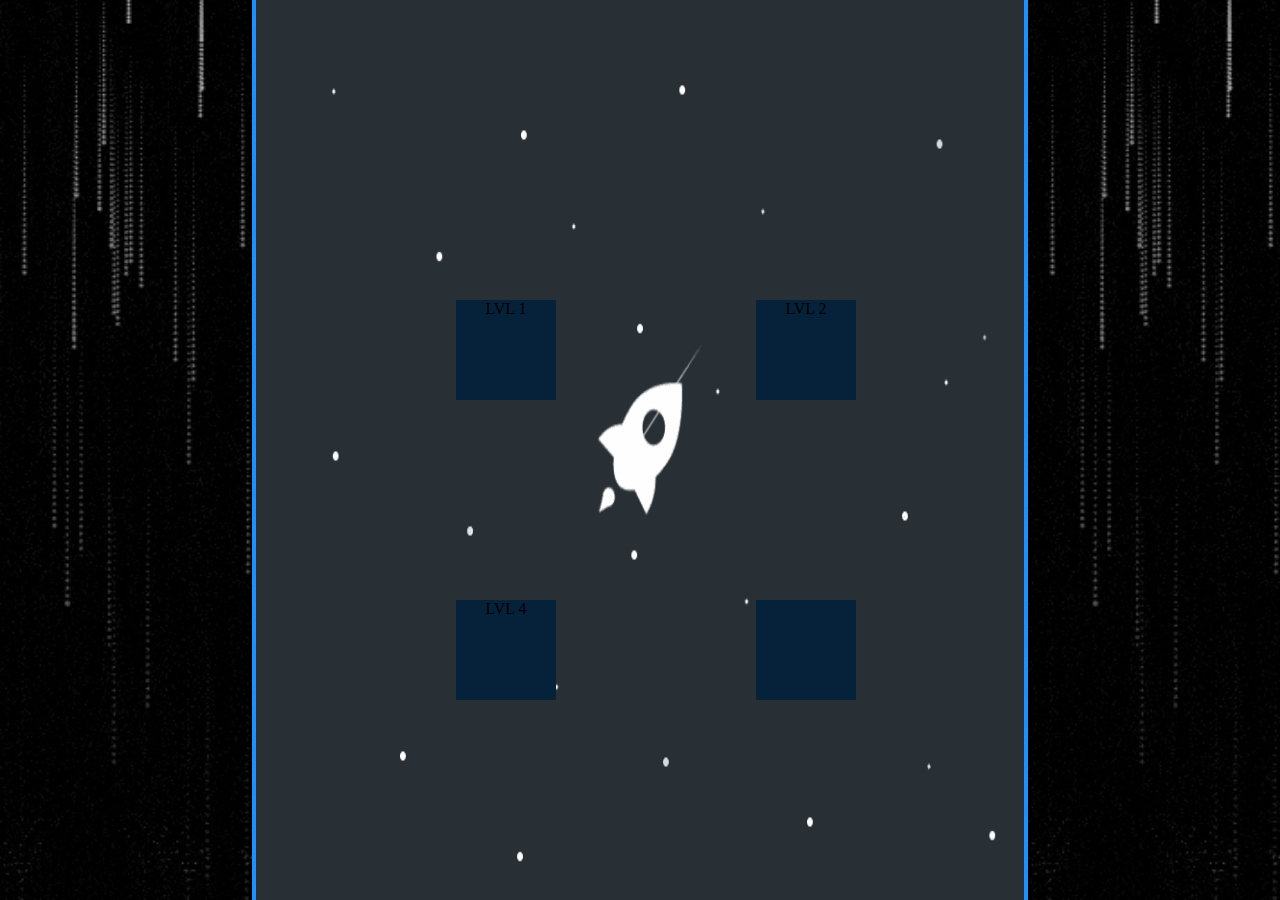
==== index.html @ b091ecf1 "startpage starts" ====
<!DOCTYPE html>
<html lang="en">
  <head>
    <meta charset="UTF-8" />
    <meta http-equiv="X-UA-Compatible" content="IE=edge" />
    <meta name="viewport" content="width=device-width, initial-scale=1.0" />
    <title>Document</title>
    <link rel="stylesheet" href="./style.css" />
  </head>
  <body>
    <div class="leftCol"></div>
    <div class="container">
        <div id="parrot">LVL 1</div>
        <div id="fish">LVL 2</div>
        <div id="lion">LVL 3</div>
        <div id="elephant">LVL 4</div>
        <div id="turtle"></div>
    </div>      
    <div class="rightCol"></div>
      <script>
      </script>
  </body>
</html>
---- style.css ----
:root{
    --blue: #1e90ff;
    --yellow:rgb(255, 196, 0);
    --orange:rgb(255, 60, 0);
    --byellow:rgb(255, 230, 0);
    --borange:rgb(255, 145, 0);
    --greyish:rgb(218, 133, 100);
  }
  
  * {
    padding: 0;
    margin: 0;
    box-sizing: border-box;
  }

  body {
    overflow: hidden;
    display: flex;
    align-items: center;
    justify-content: center;
    flex-direction: row;
  }

  .leftCol,.rightCol{
    position:absolute;
    top:0;
    left:0;
    width:20vw;
    height:100vh;
    border-right:4px solid #1e90ff;
    background-image: url("assets/rain2.gif");
    background-size: cover;
  
  }
  
  .rightCol{
    left:80vw;
    border-left: 4px solid #1e90ff;
    border-right: none;
  }
  
  .container {
    width: 60vw;
    height: 100vh;
    background-color: #020f1fe7;
    background-image: url("./assets/back.gif");
    background-repeat: no-repeat;
    background-size: 60vw 100vh;
    display: grid;
    grid-template-columns: 1fr 1fr 1fr;
    justify-content: space-around;
    padding: 200px 100px;
  }

  .container>div{
      width: 100px;
      height:100px;
      margin: 100px;
      background-color: rgb(5, 34, 58);
      text-align: center;
      align-items: center;
  }
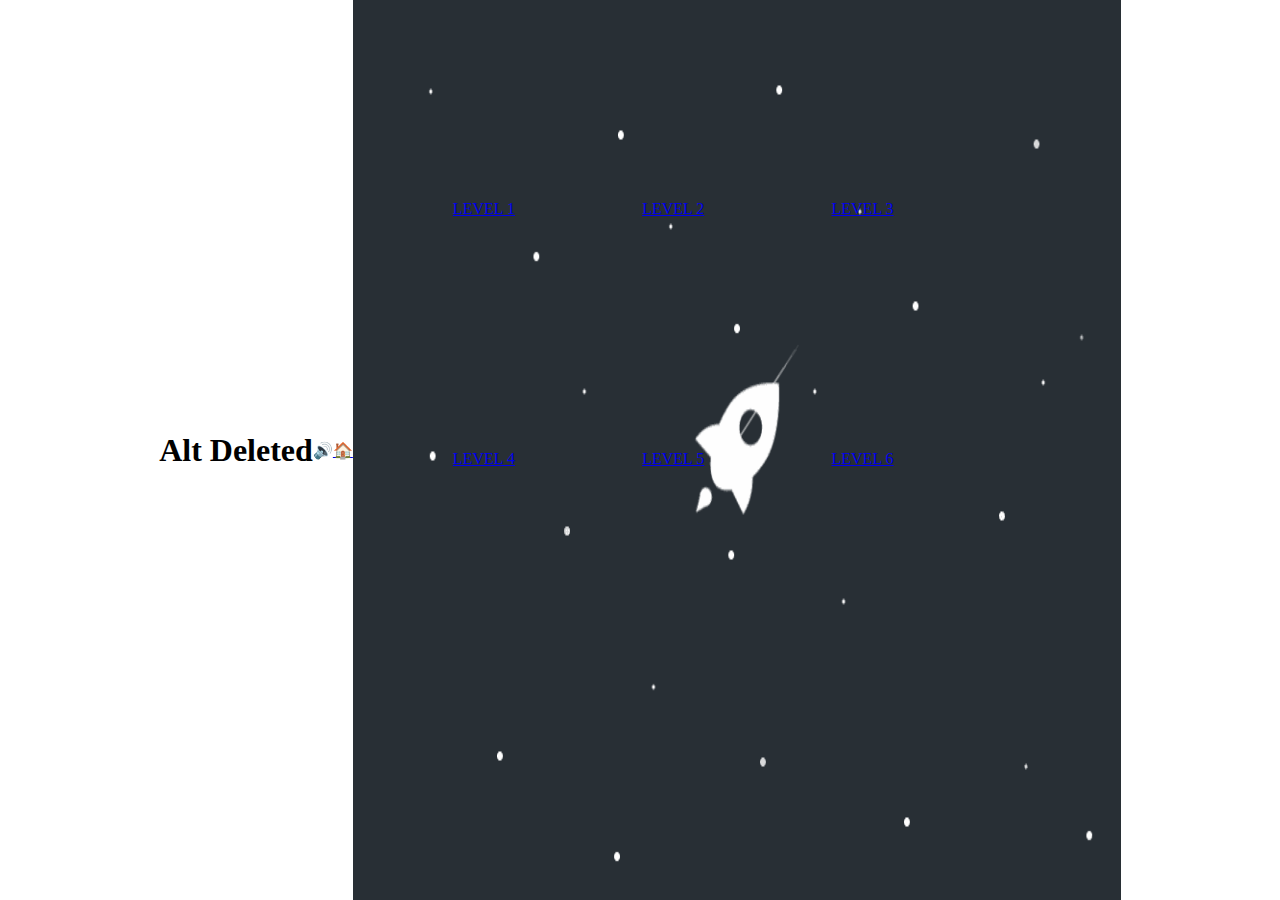
==== commit 500720cd: "made" ====
--- a/index.html
+++ b/index.html
@@ -4,20 +4,35 @@
     <meta charset="UTF-8" />
     <meta http-equiv="X-UA-Compatible" content="IE=edge" />
     <meta name="viewport" content="width=device-width, initial-scale=1.0" />
-    <title>Document</title>
+    <title>Alt Deleted</title>
+    <link href="https://fonts.googleapis.com/css2?family=Kaushan+Script&display=swap" rel="stylesheet">
     <link rel="stylesheet" href="./style.css" />
   </head>
   <body>
-    <div class="leftCol"></div>
+    <h1 class="head">Alt Deleted</h1>
+      <div class="audio">
+        <audio controls autoplay hidden loop>
+          <source src="./assets/retro.mp3" type="audio/mp3" />
+        </audio>
+        🔊
+      </div>
+      <a class="home audio" href="./index.html">
+        🏠
+      </a>
     <div class="container">
-        <div id="parrot">LVL 1</div>
-        <div id="fish">LVL 2</div>
-        <div id="lion">LVL 3</div>
-        <div id="elephant">LVL 4</div>
-        <div id="turtle"></div>
-    </div>      
-    <div class="rightCol"></div>
-      <script>
-      </script>
+      <a id="parrot" href="/parrot.html">LEVEL 1</a>
+      <a id="fish" href="/fish.html">LEVEL 2</a>
+      <a id="lion" href="/lion.html">LEVEL 3</a>
+      <a id="elephant" href="/elephant.html">LEVEL 4</a>
+      <a id="tortise" href="./tortise.html">LEVEL 5</a>
+      <a id="turtle" href="./turtle.html">LEVEL 6</a>
+    </div>
+    <script>
+      const sound = document.querySelector(".audio");
+
+      sound.addEventListener("click", () => {
+        sound.children[0].muted=!sound.children[0].muted;
+      });
+    </script>
   </body>
 </html>
